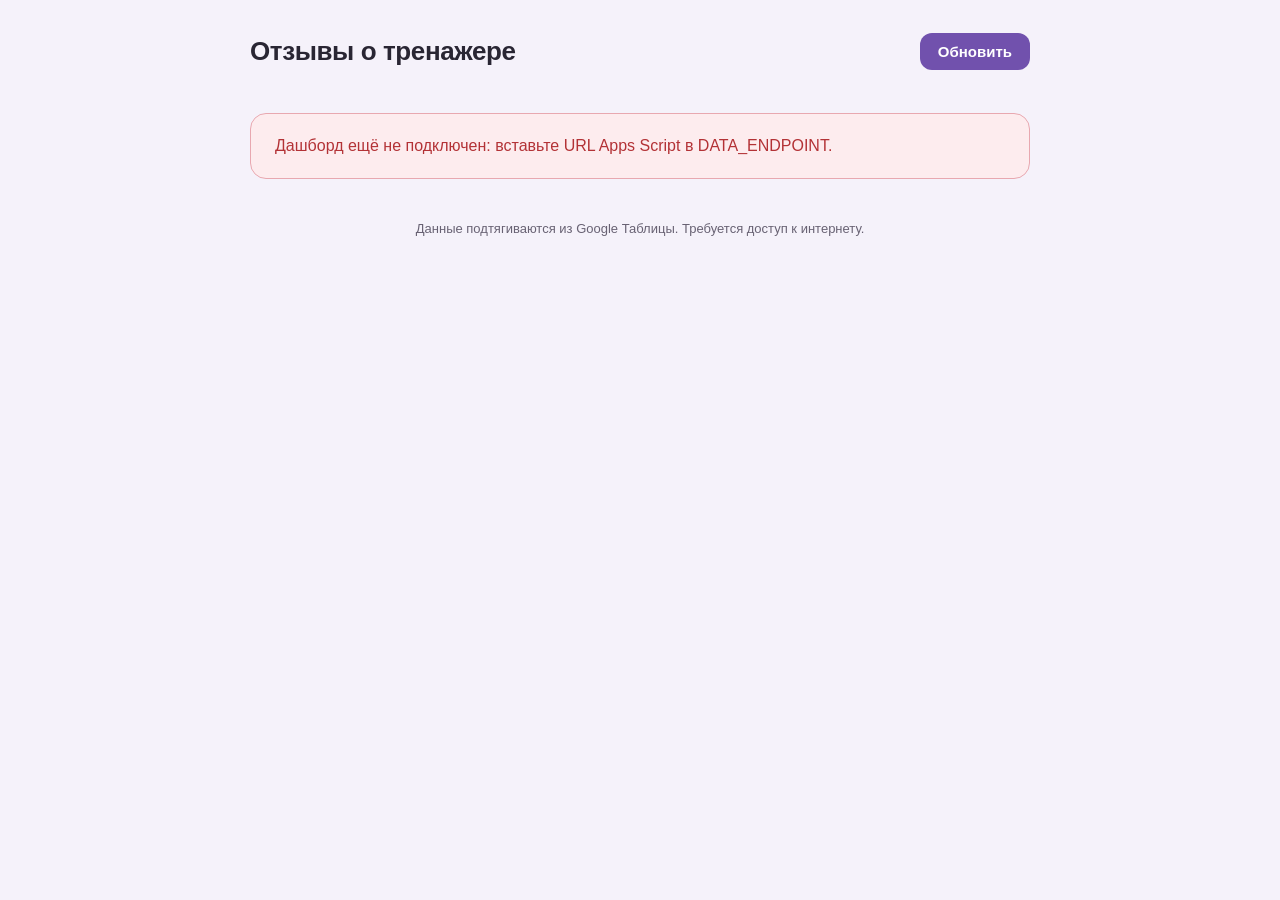
==== dashboard.html @ 44fdfa8b "Обратная связь: отправка в Google Таблицу + дашборд для просмотра ответов + скрипт Apps Script" ====
<!DOCTYPE html>
<html lang="ru">
<head>
  <meta charset="UTF-8" />
  <meta name="viewport" content="width=device-width, initial-scale=1.0" />
  <title>Отзывы — тренажер по дарк-паттернам</title>
  <style>
    :root {
      --bg: #f5f2fa; --surface: #ffffff; --text: #292633;
      --muted: #686273; --border: #ded6e9; --accent: #7151ad;
      --good: #397a52; --good-bg: #eaf7ef;
      --warn: #b33236; --warn-bg: #fdecee;
    }
    * { box-sizing: border-box; }
    body {
      margin: 0; background: var(--bg); color: var(--text);
      font-family: -apple-system, BlinkMacSystemFont, "Segoe UI", Roboto, sans-serif;
      line-height: 1.5;
    }
    .wrap { max-width: 820px; margin: 0 auto; padding: 32px 20px 64px; }
    header { display: flex; align-items: center; justify-content: space-between; gap: 16px; margin-bottom: 8px; flex-wrap: wrap; }
    h1 { font-size: 26px; margin: 0; letter-spacing: -0.4px; }
    .refresh {
      background: var(--accent); color: #fff; border: none; cursor: pointer;
      padding: 10px 18px; border-radius: 12px; font-size: 15px; font-weight: 700;
    }
    .refresh:active { transform: translateY(1px); }
    .stats { display: flex; gap: 12px; flex-wrap: wrap; margin: 18px 0 24px; }
    .stat {
      flex: 1; min-width: 130px; background: var(--surface);
      border: 1px solid var(--border); border-radius: 14px; padding: 14px 18px;
    }
    .stat .num { font-size: 30px; font-weight: 800; }
    .stat .lab { font-size: 13px; color: var(--muted); }
    .stat.avg .num { color: var(--accent); }
    .empty {
      background: var(--surface); border: 1px solid var(--border);
      border-radius: 16px; padding: 32px; text-align: center; color: var(--muted);
    }
    .list { display: flex; flex-direction: column; gap: 12px; }
    .item {
      background: var(--surface); border: 1px solid var(--border);
      border-radius: 16px; padding: 16px 20px;
    }
    .item-top { display: flex; align-items: center; gap: 12px; margin-bottom: 8px; flex-wrap: wrap; }
    .badge {
      font-size: 14px; font-weight: 800; min-width: 34px; height: 34px;
      border-radius: 10px; display: flex; align-items: center; justify-content: center;
    }
    .badge.good { background: var(--good-bg); color: var(--good); }
    .badge.bad { background: var(--warn-bg); color: var(--warn); }
    .date { font-size: 13px; color: var(--muted); margin-left: auto; }
    .comment { font-size: 16px; color: var(--text); }
    .comment.none { color: var(--muted); font-style: italic; }
    .note { font-size: 13px; color: var(--muted); margin-top: 24px; text-align: center; }
    .error {
      background: var(--warn-bg); color: var(--warn); border: 1px solid #e8a8b0;
      border-radius: 16px; padding: 20px 24px; margin-bottom: 16px;
    }
    .loading { color: var(--muted); padding: 24px 0; text-align: center; }
    @media (max-width: 480px) {
      h1 { font-size: 22px; }
      .stat { min-width: 100%; }
    }
  </style>
</head>
<body>
  <div class="wrap">
    <header>
      <h1>Отзывы о тренажере</h1>
      <button class="refresh" id="refresh">Обновить</button>
    </header>

    <div class="stats" id="stats"></div>
    <div id="status"></div>
    <div class="list" id="list"></div>
    <div class="note">Данные подтягиваются из Google Таблицы. Требуется доступ к интернету.</div>
  </div>

  <script>
    // URL Google Apps Script (Web App) — тот же, что в тренажере.
    // Подставьте реальный URL после настройки таблицы.
    var DATA_ENDPOINT = "";

    function esc(s) {
      var d = document.createElement("div");
      d.textContent = s == null ? "" : String(s);
      return d.innerHTML;
    }

    function stars(rating) {
      var n = Math.max(0, Math.min(5, Number(rating) || 0));
      var filled = "★★★★★".slice(0, n);
      var rest = "☆☆☆☆☆".slice(0, 5 - n);
      return '<span class="stars">' + filled + rest + "</span>";
    }

    function load() {
      var status = document.getElementById("status");
      var list = document.getElementById("list");
      var stats = document.getElementById("stats");

      if (!DATA_ENDPOINT) {
        status.innerHTML = '<div class="error">Дашборд ещё не подключен: вставьте URL Apps Script в DATA_ENDPOINT.</div>';
        list.innerHTML = "";
        stats.innerHTML = "";
        return;
      }

      status.innerHTML = '<div class="loading">Загружаем ответы…</div>';
      fetch(DATA_ENDPOINT, { method: "GET", mode: "cors" })
        .then(function (r) { if (!r.ok) throw new Error("HTTP " + r.status); return r.json(); })
        .then(function (data) {
          status.innerHTML = "";
          var rows = Array.isArray(data) ? data : [];
          render(rows);
        })
        .catch(function (err) {
          status.innerHTML = '<div class="error">Не удалось загрузить данные: ' + esc(err.message) + ".</div>";
          list.innerHTML = "";
          stats.innerHTML = "";
        });
    }

    function render(rows) {
      var list = document.getElementById("list");
      var stats = document.getElementById("stats");

      if (!rows.length) {
        stats.innerHTML = "";
        list.innerHTML = '<div class="empty">Ответов пока нет.</div>';
        return;
      }

      var total = rows.length;
      var rated = rows.filter(function (r) { return Number(r.rating) > 0; }).length;
      var sum = rows.reduce(function (acc, r) { return acc + (Number(r.rating) || 0); }, 0);
      var avg = rated ? (sum / rated) : 0;
      var commented = rows.filter(function (r) { return r.comment && String(r.comment).trim(); }).length;

      stats.innerHTML =
        '<div class="stat"><div class="num">' + total + '</div><div class="lab">ответов</div></div>' +
        '<div class="stat avg"><div class="num">' + (rated ? avg.toFixed(1) : "—") + '</div><div class="lab">средняя оценка</div></div>' +
        '<div class="stat"><div class="num">' + commented + '</div><div class="lab">с комментарием</div></div>';

      var html = "";
      rows.forEach(function (r) {
        var rating = Number(r.rating) || 0;
        var cls = rating >= 4 ? "good" : (rating >= 1 ? "bad" : "good");
        var badge = rating >= 1 ? String(rating) : "—";
        var date = r.date ? new Date(r.date) : null;
        var dateStr = date && !isNaN(date) ? date.toLocaleString("ru-RU", { day: "2-digit", month: "2-digit", hour: "2-digit", minute: "2-digit" }) : "";
        var comment = r.comment && String(r.comment).trim() ? String(r.comment) : "";
        html += '<div class="item">' +
          '<div class="item-top">' +
            '<span class="badge ' + cls + '">' + esc(badge) + '</span>' +
            (rating >= 1 ? stars(rating) : "") +
            '<span class="date">' + esc(dateStr) + '</span>' +
          '</div>' +
          '<div class="comment' + (comment ? "" : " none") + '">' + (comment ? esc(comment) : "Без комментария") + '</div>' +
        '</div>';
      });
      list.innerHTML = html;
    }

    document.getElementById("refresh").addEventListener("click", load);
    load();
  </script>
</body>
</html>
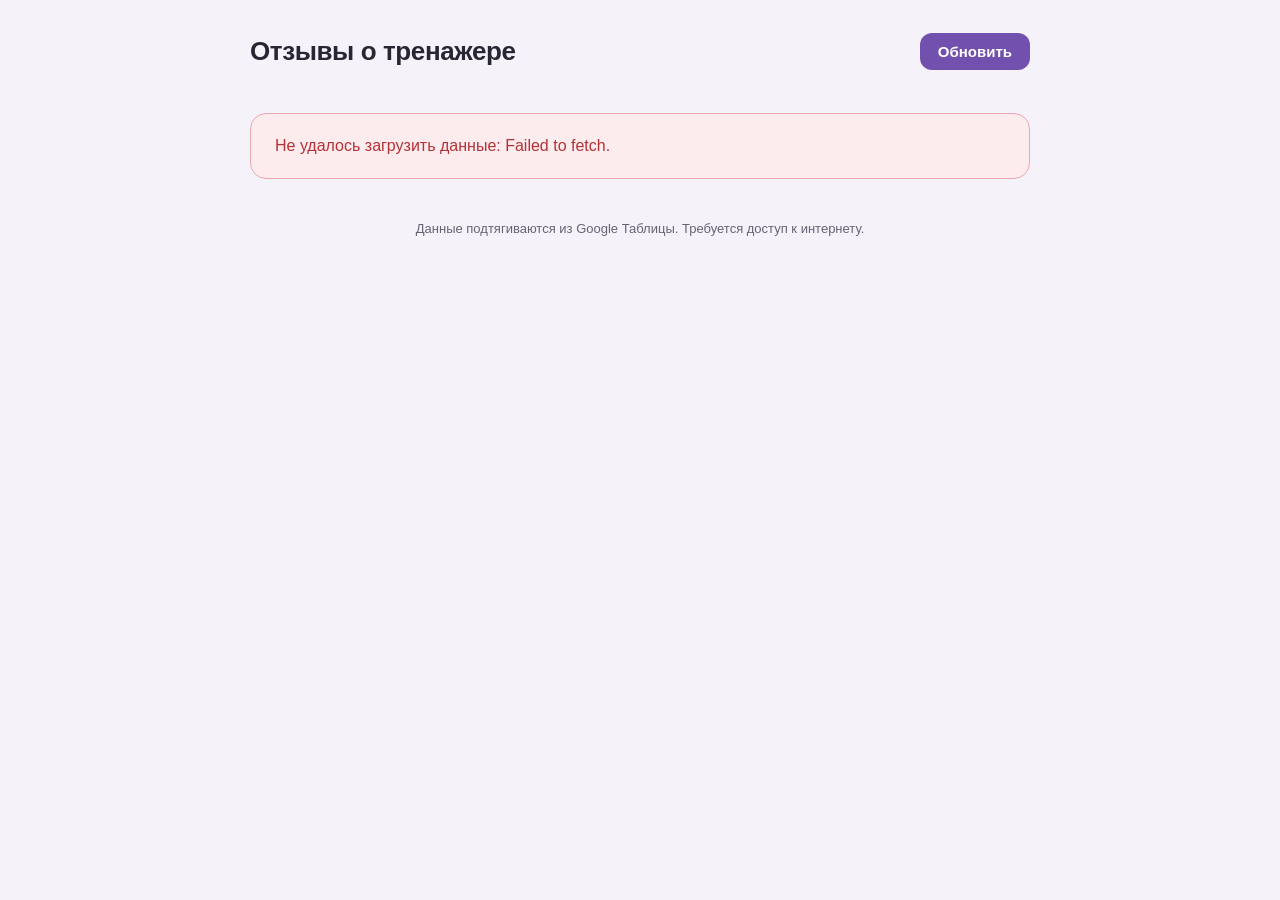
==== commit 06d15eea: "Connect trainer feedback and dashboard to Apps Script" ====
--- a/dashboard.html
+++ b/dashboard.html
@@ -80,7 +80,7 @@
   <script>
     // URL Google Apps Script (Web App) — тот же, что в тренажере.
     // Подставьте реальный URL после настройки таблицы.
-    var DATA_ENDPOINT = "";
+    var DATA_ENDPOINT = "https://script.google.com/macros/s/AKfycby8k4_UduJDaFDiRZMVXlPdGBpeUPEgex8bbo2uqVyVLb-aV3LpsmOQLHJ68lIRT-er/exec";
 
     function esc(s) {
       var d = document.createElement("div");
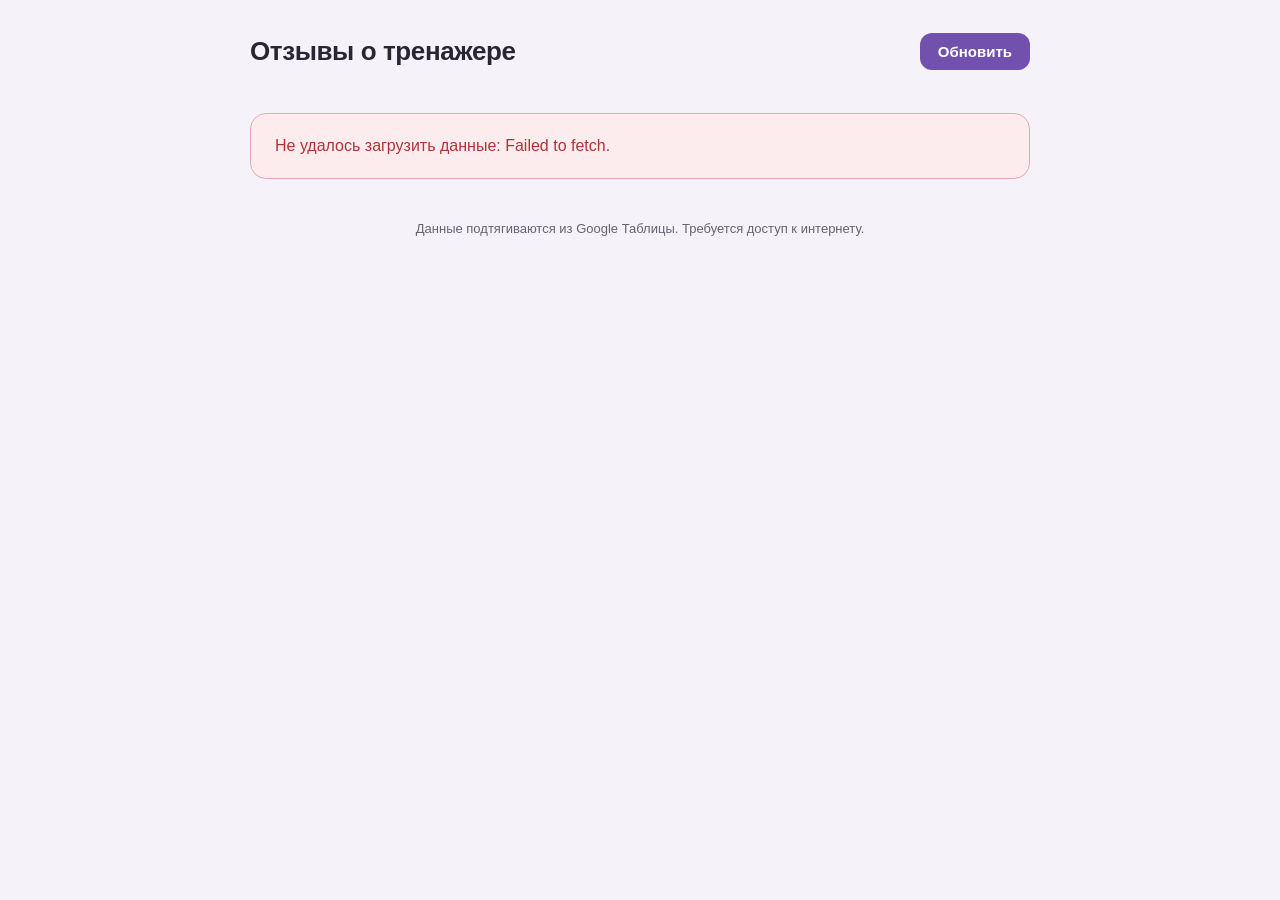
==== commit b641ab9b: "Confirm feedback delivery and refresh dashboard automatically" ====
--- a/dashboard.html
+++ b/dashboard.html
@@ -25,6 +25,7 @@
       padding: 10px 18px; border-radius: 12px; font-size: 15px; font-weight: 700;
     }
     .refresh:active { transform: translateY(1px); }
+    .refresh:disabled { opacity: .65; cursor: wait; }
     .stats { display: flex; gap: 12px; flex-wrap: wrap; margin: 18px 0 24px; }
     .stat {
       flex: 1; min-width: 130px; background: var(--surface);
@@ -72,7 +73,7 @@
     </header>
 
     <div class="stats" id="stats"></div>
-    <div id="status"></div>
+    <div id="status" role="status" aria-live="polite"></div>
     <div class="list" id="list"></div>
     <div class="note">Данные подтягиваются из Google Таблицы. Требуется доступ к интернету.</div>
   </div>
@@ -81,6 +82,7 @@
     // URL Google Apps Script (Web App) — тот же, что в тренажере.
     // Подставьте реальный URL после настройки таблицы.
     var DATA_ENDPOINT = "https://script.google.com/macros/s/AKfycby8k4_UduJDaFDiRZMVXlPdGBpeUPEgex8bbo2uqVyVLb-aV3LpsmOQLHJ68lIRT-er/exec";
+    var loading = false;
 
     function esc(s) {
       var d = document.createElement("div");
@@ -96,9 +98,11 @@
     }
 
     function load() {
+      if (loading) return;
       var status = document.getElementById("status");
       var list = document.getElementById("list");
       var stats = document.getElementById("stats");
+      var refresh = document.getElementById("refresh");
 
       if (!DATA_ENDPOINT) {
         status.innerHTML = '<div class="error">Дашборд ещё не подключен: вставьте URL Apps Script в DATA_ENDPOINT.</div>';
@@ -107,18 +111,30 @@
         return;
       }
 
-      status.innerHTML = '<div class="loading">Загружаем ответы…</div>';
-      fetch(DATA_ENDPOINT, { method: "GET", mode: "cors" })
+      loading = true;
+      refresh.disabled = true;
+      refresh.textContent = "Обновляем…";
+      var controller = new AbortController();
+      var timer = setTimeout(function () { controller.abort(); }, 20000);
+      if (!list.innerHTML) status.innerHTML = '<div class="loading">Загружаем ответы…</div>';
+      var url = DATA_ENDPOINT + (DATA_ENDPOINT.indexOf("?") === -1 ? "?" : "&") + "t=" + Date.now();
+      Promise.resolve().then(function () {
+        return fetch(url, { method: "GET", mode: "cors", credentials: "omit", cache: "no-store", signal: controller.signal });
+      })
         .then(function (r) { if (!r.ok) throw new Error("HTTP " + r.status); return r.json(); })
         .then(function (data) {
+          if (!Array.isArray(data)) throw new Error(data && data.error || "Сервис вернул некорректный ответ");
           status.innerHTML = "";
-          var rows = Array.isArray(data) ? data : [];
-          render(rows);
+          render(data);
         })
         .catch(function (err) {
           status.innerHTML = '<div class="error">Не удалось загрузить данные: ' + esc(err.message) + ".</div>";
-          list.innerHTML = "";
-          stats.innerHTML = "";
+        })
+        .then(function () {
+          clearTimeout(timer);
+          loading = false;
+          refresh.disabled = false;
+          refresh.textContent = "Обновить";
         });
     }
 
@@ -164,7 +180,10 @@
     }
 
     document.getElementById("refresh").addEventListener("click", load);
+    document.addEventListener("visibilitychange", function () { if (!document.hidden) load(); });
+    window.addEventListener("focus", load);
+    setInterval(function () { if (!document.hidden) load(); }, 30000);
     load();
   </script>
 </body>
-</html>+</html>
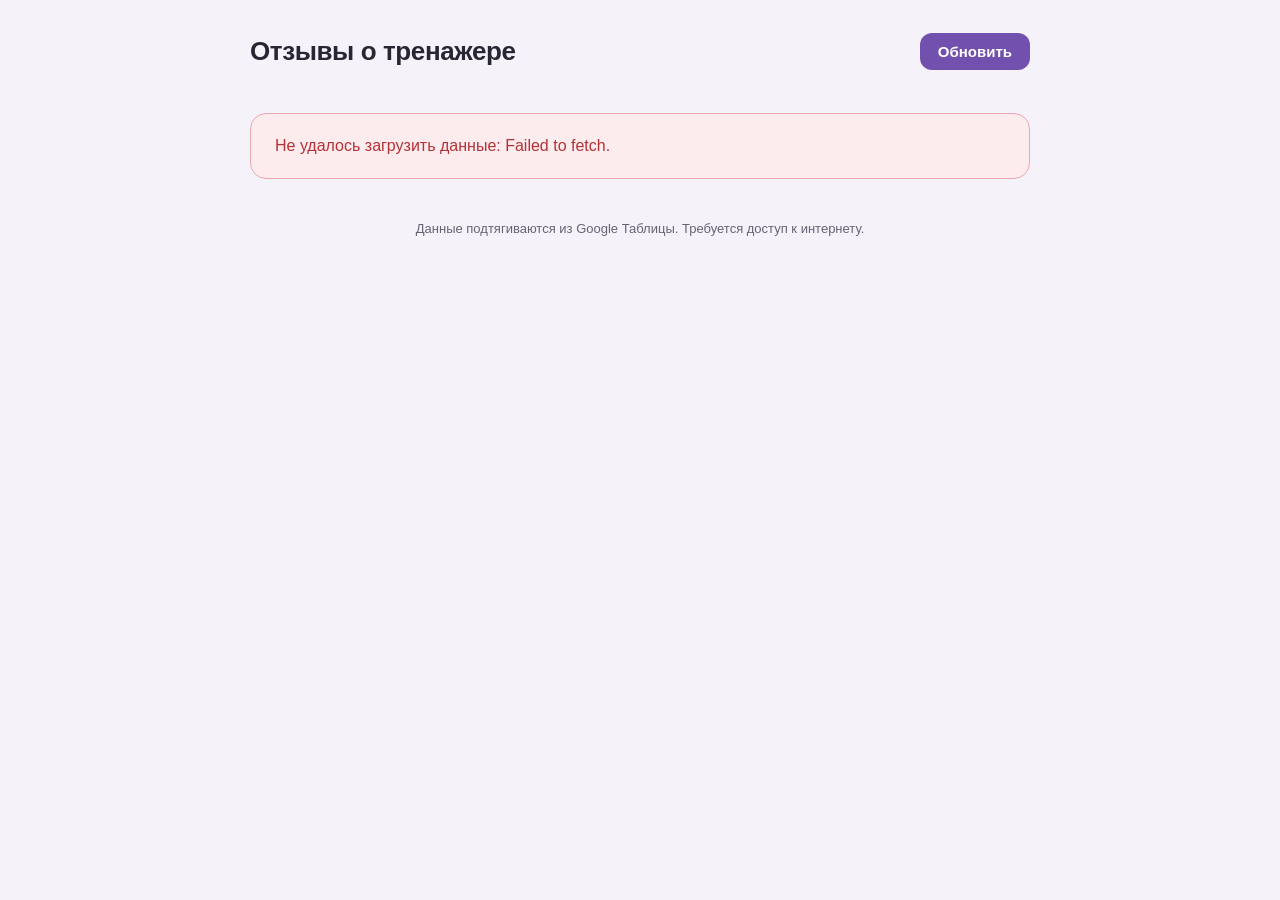
==== commit 0b7be2d5: "Route feedback through verified server relay instead of direct Google requests" ====
--- a/dashboard.html
+++ b/dashboard.html
@@ -79,9 +79,8 @@
   </div>
 
   <script>
-    // URL Google Apps Script (Web App) — тот же, что в тренажере.
-    // Подставьте реальный URL после настройки таблицы.
-    var DATA_ENDPOINT = "https://script.google.com/macros/s/AKfycby8k4_UduJDaFDiRZMVXlPdGBpeUPEgex8bbo2uqVyVLb-aV3LpsmOQLHJ68lIRT-er/exec";
+    // Серверный адрес — тот же, что в тренажере.
+    var DATA_ENDPOINT = "https://mobile-trainer-feedback-relay.michellegreenrlg81.chatgpt.site/api/feedback";
     var loading = false;
 
     function esc(s) {
@@ -105,7 +104,7 @@
       var refresh = document.getElementById("refresh");
 
       if (!DATA_ENDPOINT) {
-        status.innerHTML = '<div class="error">Дашборд ещё не подключен: вставьте URL Apps Script в DATA_ENDPOINT.</div>';
+        status.innerHTML = '<div class="error">Дашборд ещё не подключен: настройте DATA_ENDPOINT.</div>';
         list.innerHTML = "";
         stats.innerHTML = "";
         return;
@@ -115,7 +114,7 @@
       refresh.disabled = true;
       refresh.textContent = "Обновляем…";
       var controller = new AbortController();
-      var timer = setTimeout(function () { controller.abort(); }, 20000);
+      var timer = setTimeout(function () { controller.abort(); }, 45000);
       if (!list.innerHTML) status.innerHTML = '<div class="loading">Загружаем ответы…</div>';
       var url = DATA_ENDPOINT + (DATA_ENDPOINT.indexOf("?") === -1 ? "?" : "&") + "t=" + Date.now();
       Promise.resolve().then(function () {
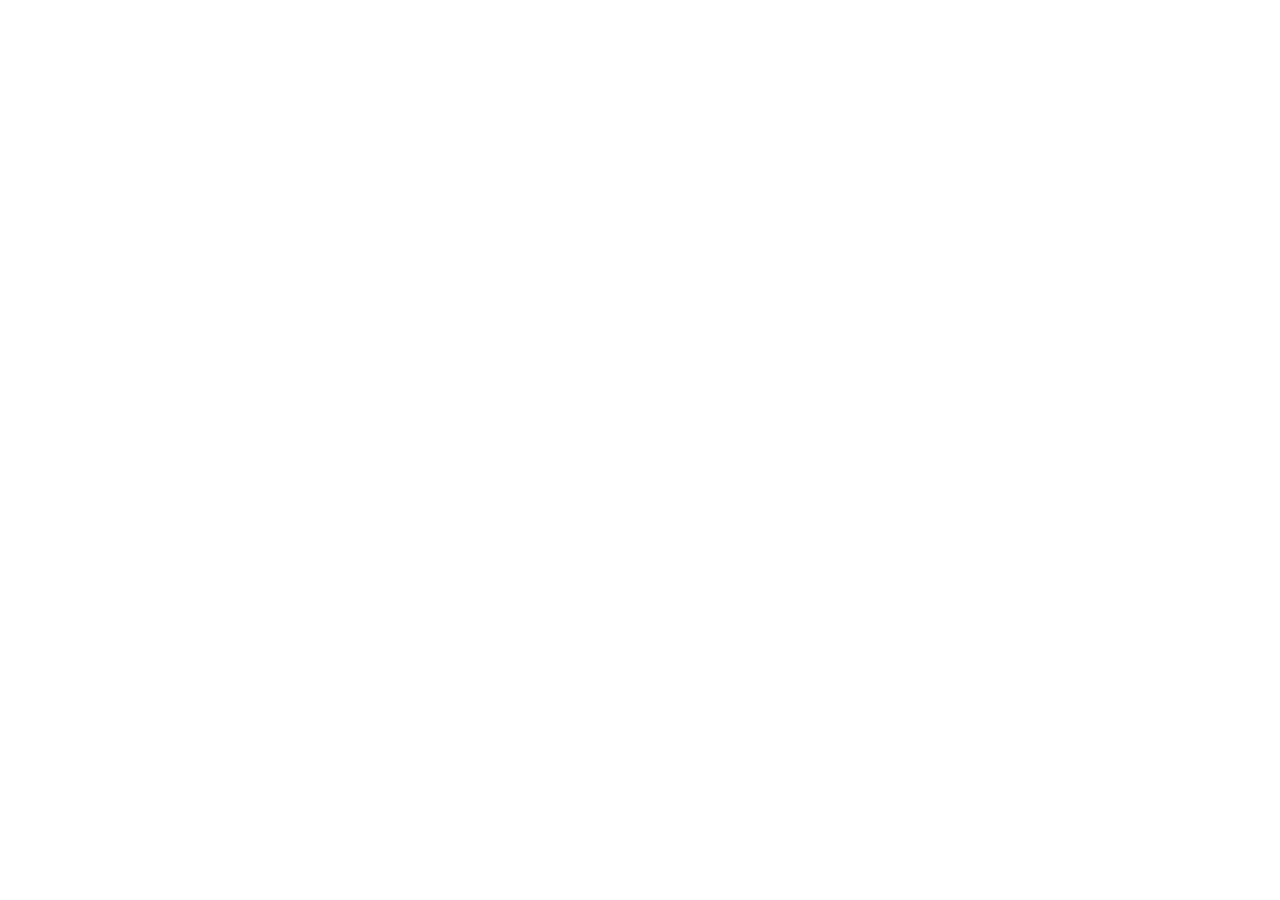
==== commit b9d92118: "Move feedback dashboard to same-origin hosting to avoid cross-site fetch failures" ====
--- a/dashboard.html
+++ b/dashboard.html
@@ -1,188 +1,11 @@
 <!DOCTYPE html>
 <html lang="ru">
 <head>
-  <meta charset="UTF-8" />
-  <meta name="viewport" content="width=device-width, initial-scale=1.0" />
-  <title>Отзывы — тренажер по дарк-паттернам</title>
-  <style>
-    :root {
-      --bg: #f5f2fa; --surface: #ffffff; --text: #292633;
-      --muted: #686273; --border: #ded6e9; --accent: #7151ad;
-      --good: #397a52; --good-bg: #eaf7ef;
-      --warn: #b33236; --warn-bg: #fdecee;
-    }
-    * { box-sizing: border-box; }
-    body {
-      margin: 0; background: var(--bg); color: var(--text);
-      font-family: -apple-system, BlinkMacSystemFont, "Segoe UI", Roboto, sans-serif;
-      line-height: 1.5;
-    }
-    .wrap { max-width: 820px; margin: 0 auto; padding: 32px 20px 64px; }
-    header { display: flex; align-items: center; justify-content: space-between; gap: 16px; margin-bottom: 8px; flex-wrap: wrap; }
-    h1 { font-size: 26px; margin: 0; letter-spacing: -0.4px; }
-    .refresh {
-      background: var(--accent); color: #fff; border: none; cursor: pointer;
-      padding: 10px 18px; border-radius: 12px; font-size: 15px; font-weight: 700;
-    }
-    .refresh:active { transform: translateY(1px); }
-    .refresh:disabled { opacity: .65; cursor: wait; }
-    .stats { display: flex; gap: 12px; flex-wrap: wrap; margin: 18px 0 24px; }
-    .stat {
-      flex: 1; min-width: 130px; background: var(--surface);
-      border: 1px solid var(--border); border-radius: 14px; padding: 14px 18px;
-    }
-    .stat .num { font-size: 30px; font-weight: 800; }
-    .stat .lab { font-size: 13px; color: var(--muted); }
-    .stat.avg .num { color: var(--accent); }
-    .empty {
-      background: var(--surface); border: 1px solid var(--border);
-      border-radius: 16px; padding: 32px; text-align: center; color: var(--muted);
-    }
-    .list { display: flex; flex-direction: column; gap: 12px; }
-    .item {
-      background: var(--surface); border: 1px solid var(--border);
-      border-radius: 16px; padding: 16px 20px;
-    }
-    .item-top { display: flex; align-items: center; gap: 12px; margin-bottom: 8px; flex-wrap: wrap; }
-    .badge {
-      font-size: 14px; font-weight: 800; min-width: 34px; height: 34px;
-      border-radius: 10px; display: flex; align-items: center; justify-content: center;
-    }
-    .badge.good { background: var(--good-bg); color: var(--good); }
-    .badge.bad { background: var(--warn-bg); color: var(--warn); }
-    .date { font-size: 13px; color: var(--muted); margin-left: auto; }
-    .comment { font-size: 16px; color: var(--text); }
-    .comment.none { color: var(--muted); font-style: italic; }
-    .note { font-size: 13px; color: var(--muted); margin-top: 24px; text-align: center; }
-    .error {
-      background: var(--warn-bg); color: var(--warn); border: 1px solid #e8a8b0;
-      border-radius: 16px; padding: 20px 24px; margin-bottom: 16px;
-    }
-    .loading { color: var(--muted); padding: 24px 0; text-align: center; }
-    @media (max-width: 480px) {
-      h1 { font-size: 22px; }
-      .stat { min-width: 100%; }
-    }
-  </style>
+<meta charset="UTF-8"><meta name="viewport" content="width=device-width, initial-scale=1">
+<title>Отзывы — тренажер по дарк-паттернам</title>
+<meta http-equiv="refresh" content="0;url=https://mobile-trainer-feedback-relay.michellegreenrlg81.chatgpt.site/dashboard.html">
+<link rel="canonical" href="https://mobile-trainer-feedback-relay.michellegreenrlg81.chatgpt.site/dashboard.html">
+<style>body{margin:0;background:#f5f2fa;color:#292633;font:16px/1.6 -apple-system,BlinkMacSystemFont,"Segoe UI",sans-serif}main{max-width:640px;margin:80px auto;padding:24px}a{color:#7151ad}h1{font-size:26px}</style>
 </head>
-<body>
-  <div class="wrap">
-    <header>
-      <h1>Отзывы о тренажере</h1>
-      <button class="refresh" id="refresh">Обновить</button>
-    </header>
-
-    <div class="stats" id="stats"></div>
-    <div id="status" role="status" aria-live="polite"></div>
-    <div class="list" id="list"></div>
-    <div class="note">Данные подтягиваются из Google Таблицы. Требуется доступ к интернету.</div>
-  </div>
-
-  <script>
-    // Серверный адрес — тот же, что в тренажере.
-    var DATA_ENDPOINT = "https://mobile-trainer-feedback-relay.michellegreenrlg81.chatgpt.site/api/feedback";
-    var loading = false;
-
-    function esc(s) {
-      var d = document.createElement("div");
-      d.textContent = s == null ? "" : String(s);
-      return d.innerHTML;
-    }
-
-    function stars(rating) {
-      var n = Math.max(0, Math.min(5, Number(rating) || 0));
-      var filled = "★★★★★".slice(0, n);
-      var rest = "☆☆☆☆☆".slice(0, 5 - n);
-      return '<span class="stars">' + filled + rest + "</span>";
-    }
-
-    function load() {
-      if (loading) return;
-      var status = document.getElementById("status");
-      var list = document.getElementById("list");
-      var stats = document.getElementById("stats");
-      var refresh = document.getElementById("refresh");
-
-      if (!DATA_ENDPOINT) {
-        status.innerHTML = '<div class="error">Дашборд ещё не подключен: настройте DATA_ENDPOINT.</div>';
-        list.innerHTML = "";
-        stats.innerHTML = "";
-        return;
-      }
-
-      loading = true;
-      refresh.disabled = true;
-      refresh.textContent = "Обновляем…";
-      var controller = new AbortController();
-      var timer = setTimeout(function () { controller.abort(); }, 45000);
-      if (!list.innerHTML) status.innerHTML = '<div class="loading">Загружаем ответы…</div>';
-      var url = DATA_ENDPOINT + (DATA_ENDPOINT.indexOf("?") === -1 ? "?" : "&") + "t=" + Date.now();
-      Promise.resolve().then(function () {
-        return fetch(url, { method: "GET", mode: "cors", credentials: "omit", cache: "no-store", signal: controller.signal });
-      })
-        .then(function (r) { if (!r.ok) throw new Error("HTTP " + r.status); return r.json(); })
-        .then(function (data) {
-          if (!Array.isArray(data)) throw new Error(data && data.error || "Сервис вернул некорректный ответ");
-          status.innerHTML = "";
-          render(data);
-        })
-        .catch(function (err) {
-          status.innerHTML = '<div class="error">Не удалось загрузить данные: ' + esc(err.message) + ".</div>";
-        })
-        .then(function () {
-          clearTimeout(timer);
-          loading = false;
-          refresh.disabled = false;
-          refresh.textContent = "Обновить";
-        });
-    }
-
-    function render(rows) {
-      var list = document.getElementById("list");
-      var stats = document.getElementById("stats");
-
-      if (!rows.length) {
-        stats.innerHTML = "";
-        list.innerHTML = '<div class="empty">Ответов пока нет.</div>';
-        return;
-      }
-
-      var total = rows.length;
-      var rated = rows.filter(function (r) { return Number(r.rating) > 0; }).length;
-      var sum = rows.reduce(function (acc, r) { return acc + (Number(r.rating) || 0); }, 0);
-      var avg = rated ? (sum / rated) : 0;
-      var commented = rows.filter(function (r) { return r.comment && String(r.comment).trim(); }).length;
-
-      stats.innerHTML =
-        '<div class="stat"><div class="num">' + total + '</div><div class="lab">ответов</div></div>' +
-        '<div class="stat avg"><div class="num">' + (rated ? avg.toFixed(1) : "—") + '</div><div class="lab">средняя оценка</div></div>' +
-        '<div class="stat"><div class="num">' + commented + '</div><div class="lab">с комментарием</div></div>';
-
-      var html = "";
-      rows.forEach(function (r) {
-        var rating = Number(r.rating) || 0;
-        var cls = rating >= 4 ? "good" : (rating >= 1 ? "bad" : "good");
-        var badge = rating >= 1 ? String(rating) : "—";
-        var date = r.date ? new Date(r.date) : null;
-        var dateStr = date && !isNaN(date) ? date.toLocaleString("ru-RU", { day: "2-digit", month: "2-digit", hour: "2-digit", minute: "2-digit" }) : "";
-        var comment = r.comment && String(r.comment).trim() ? String(r.comment) : "";
-        html += '<div class="item">' +
-          '<div class="item-top">' +
-            '<span class="badge ' + cls + '">' + esc(badge) + '</span>' +
-            (rating >= 1 ? stars(rating) : "") +
-            '<span class="date">' + esc(dateStr) + '</span>' +
-          '</div>' +
-          '<div class="comment' + (comment ? "" : " none") + '">' + (comment ? esc(comment) : "Без комментария") + '</div>' +
-        '</div>';
-      });
-      list.innerHTML = html;
-    }
-
-    document.getElementById("refresh").addEventListener("click", load);
-    document.addEventListener("visibilitychange", function () { if (!document.hidden) load(); });
-    window.addEventListener("focus", load);
-    setInterval(function () { if (!document.hidden) load(); }, 30000);
-    load();
-  </script>
-</body>
+<body><main><h1>Открываем отзывы о тренажере</h1><p>Если переход не произошел автоматически, <a href="https://mobile-trainer-feedback-relay.michellegreenrlg81.chatgpt.site/dashboard.html">откройте дашборд</a>.</p></main></body>
 </html>
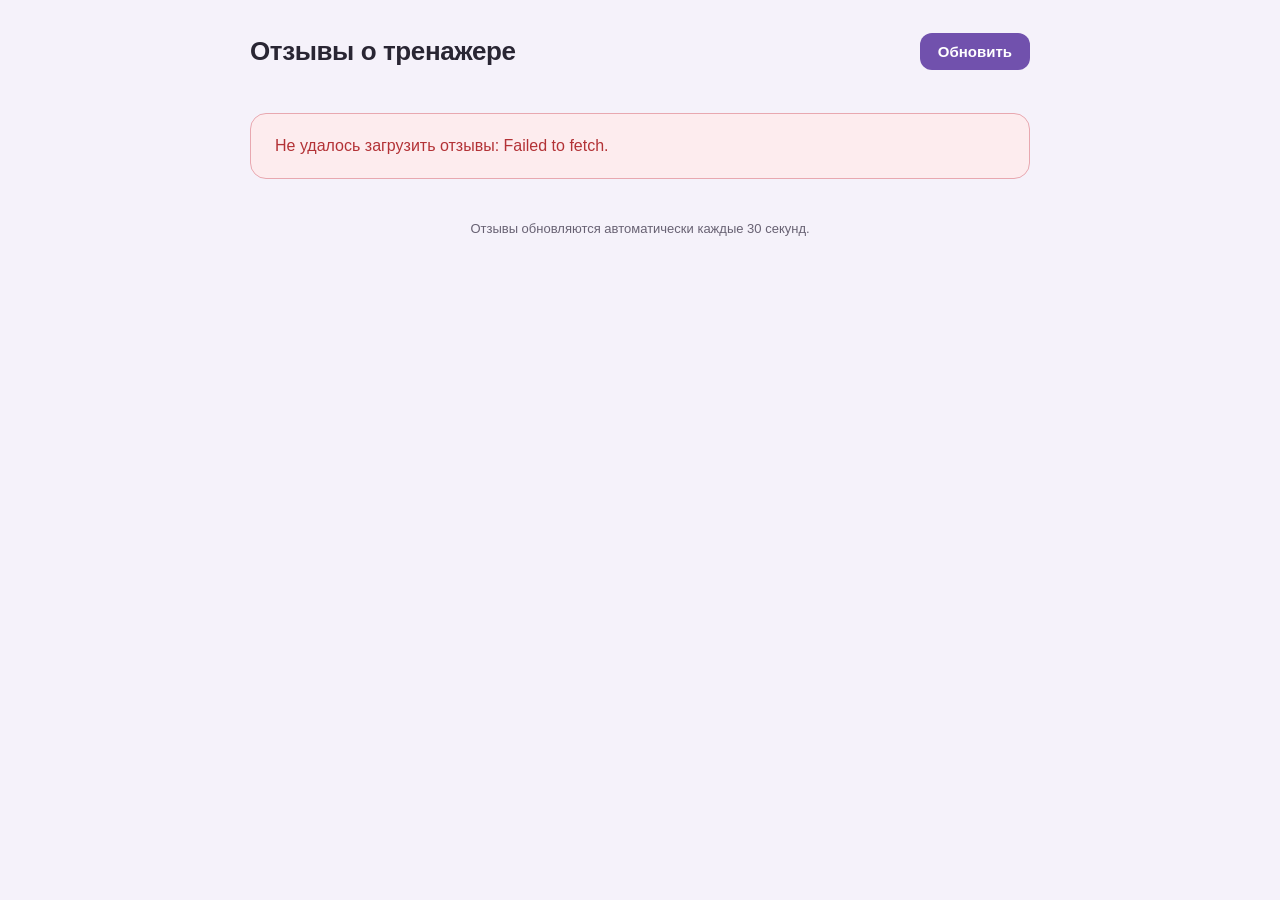
==== commit b0d0c1eb: "Confirm saved feedback through Google when relay responses are lost; restore standalone dashboard" ====
--- a/dashboard.html
+++ b/dashboard.html
@@ -1,11 +1,184 @@
 <!DOCTYPE html>
 <html lang="ru">
 <head>
-<meta charset="UTF-8"><meta name="viewport" content="width=device-width, initial-scale=1">
-<title>Отзывы — тренажер по дарк-паттернам</title>
-<meta http-equiv="refresh" content="0;url=https://mobile-trainer-feedback-relay.michellegreenrlg81.chatgpt.site/dashboard.html">
-<link rel="canonical" href="https://mobile-trainer-feedback-relay.michellegreenrlg81.chatgpt.site/dashboard.html">
-<style>body{margin:0;background:#f5f2fa;color:#292633;font:16px/1.6 -apple-system,BlinkMacSystemFont,"Segoe UI",sans-serif}main{max-width:640px;margin:80px auto;padding:24px}a{color:#7151ad}h1{font-size:26px}</style>
+  <meta charset="UTF-8" />
+  <meta name="viewport" content="width=device-width, initial-scale=1.0" />
+  <title>Отзывы — тренажер по дарк-паттернам</title>
+  <style>
+    :root {
+      --bg: #f5f2fa; --surface: #ffffff; --text: #292633;
+      --muted: #686273; --border: #ded6e9; --accent: #7151ad;
+      --good: #397a52; --good-bg: #eaf7ef;
+      --warn: #b33236; --warn-bg: #fdecee;
+    }
+    * { box-sizing: border-box; }
+    body {
+      margin: 0; background: var(--bg); color: var(--text);
+      font-family: -apple-system, BlinkMacSystemFont, "Segoe UI", Roboto, sans-serif;
+      line-height: 1.5;
+    }
+    .wrap { max-width: 820px; margin: 0 auto; padding: 32px 20px 64px; }
+    header { display: flex; align-items: center; justify-content: space-between; gap: 16px; margin-bottom: 8px; flex-wrap: wrap; }
+    h1 { font-size: 26px; margin: 0; letter-spacing: -0.4px; }
+    .refresh {
+      background: var(--accent); color: #fff; border: none; cursor: pointer;
+      padding: 10px 18px; border-radius: 12px; font-size: 15px; font-weight: 700;
+    }
+    .refresh:active { transform: translateY(1px); }
+    .refresh:disabled { opacity: .65; cursor: wait; }
+    .stats { display: flex; gap: 12px; flex-wrap: wrap; margin: 18px 0 24px; }
+    .stat {
+      flex: 1; min-width: 130px; background: var(--surface);
+      border: 1px solid var(--border); border-radius: 14px; padding: 14px 18px;
+    }
+    .stat .num { font-size: 30px; font-weight: 800; }
+    .stat .lab { font-size: 13px; color: var(--muted); }
+    .stat.avg .num { color: var(--accent); }
+    .empty {
+      background: var(--surface); border: 1px solid var(--border);
+      border-radius: 16px; padding: 32px; text-align: center; color: var(--muted);
+    }
+    .list { display: flex; flex-direction: column; gap: 12px; }
+    .item {
+      background: var(--surface); border: 1px solid var(--border);
+      border-radius: 16px; padding: 16px 20px;
+    }
+    .item-top { display: flex; align-items: center; gap: 12px; margin-bottom: 8px; flex-wrap: wrap; }
+    .badge {
+      font-size: 14px; font-weight: 800; min-width: 34px; height: 34px;
+      border-radius: 10px; display: flex; align-items: center; justify-content: center;
+    }
+    .badge.good { background: var(--good-bg); color: var(--good); }
+    .badge.bad { background: var(--warn-bg); color: var(--warn); }
+    .date { font-size: 13px; color: var(--muted); margin-left: auto; }
+    .comment { font-size: 16px; color: var(--text); }
+    .comment.none { color: var(--muted); font-style: italic; }
+    .note { font-size: 13px; color: var(--muted); margin-top: 24px; text-align: center; }
+    .error {
+      background: var(--warn-bg); color: var(--warn); border: 1px solid #e8a8b0;
+      border-radius: 16px; padding: 20px 24px; margin-bottom: 16px;
+    }
+    .loading { color: var(--muted); padding: 24px 0; text-align: center; }
+    @media (max-width: 480px) {
+      h1 { font-size: 22px; }
+      .stat { min-width: 100%; }
+    }
+  </style>
 </head>
-<body><main><h1>Открываем отзывы о тренажере</h1><p>Если переход не произошел автоматически, <a href="https://mobile-trainer-feedback-relay.michellegreenrlg81.chatgpt.site/dashboard.html">откройте дашборд</a>.</p></main></body>
+<body>
+  <div class="wrap">
+    <header>
+      <h1>Отзывы о тренажере</h1>
+      <button class="refresh" id="refresh">Обновить</button>
+    </header>
+
+    <div class="stats" id="stats"></div>
+    <div id="status" role="status" aria-live="polite"></div>
+    <div class="list" id="list"></div>
+    <div class="note">Отзывы обновляются автоматически каждые 30 секунд.</div>
+  </div>
+
+  <script src="js/feedback-api.js?v=20261029-confirm1"></script>
+  <script>
+    // Серверный адрес — тот же, что в тренажере.
+    var DATA_ENDPOINT = "https://feedback.michellegreenrlg81.chatgpt.site/api/feedback";
+    var loading = false;
+
+    function esc(s) {
+      var d = document.createElement("div");
+      d.textContent = s == null ? "" : String(s);
+      return d.innerHTML;
+    }
+
+    function stars(rating) {
+      var n = Math.max(0, Math.min(5, Number(rating) || 0));
+      var filled = "★★★★★".slice(0, n);
+      var rest = "☆☆☆☆☆".slice(0, 5 - n);
+      return '<span class="stars">' + filled + rest + "</span>";
+    }
+
+    function load() {
+      if (loading) return;
+      var status = document.getElementById("status");
+      var list = document.getElementById("list");
+      var stats = document.getElementById("stats");
+      var refresh = document.getElementById("refresh");
+
+      if (!DATA_ENDPOINT) {
+        status.innerHTML = '<div class="error">Дашборд ещё не подключен: настройте DATA_ENDPOINT.</div>';
+        list.innerHTML = "";
+        stats.innerHTML = "";
+        return;
+      }
+
+      loading = true;
+      refresh.disabled = true;
+      refresh.textContent = "Обновляем…";
+      if (!list.innerHTML) status.innerHTML = '<div class="loading">Загружаем отзывы…</div>';
+      window.FeedbackAPI.read({ endpoint: DATA_ENDPOINT, onFallback: function () {
+        status.innerHTML = '<div class="loading">Загружаем отзывы из Google Таблицы…</div>';
+      } })
+        .then(function (result) {
+          status.innerHTML = result.source === "google"
+            ? '<div class="note">Данные из Google Таблицы. Новые отзывы могут появляться с задержкой</div>' : "";
+          render(result.rows);
+        })
+        .catch(function (err) {
+          status.innerHTML = '<div class="error">Не удалось загрузить отзывы: ' + esc(err.message) + ".</div>";
+        })
+        .then(function () {
+          loading = false;
+          refresh.disabled = false;
+          refresh.textContent = "Обновить";
+        });
+    }
+
+    function render(rows) {
+      var list = document.getElementById("list");
+      var stats = document.getElementById("stats");
+
+      if (!rows.length) {
+        stats.innerHTML = "";
+        list.innerHTML = '<div class="empty">Ответов пока нет.</div>';
+        return;
+      }
+
+      var total = rows.length;
+      var rated = rows.filter(function (r) { return Number(r.rating) > 0; }).length;
+      var sum = rows.reduce(function (acc, r) { return acc + (Number(r.rating) || 0); }, 0);
+      var avg = rated ? (sum / rated) : 0;
+      var commented = rows.filter(function (r) { return r.comment && String(r.comment).trim(); }).length;
+
+      stats.innerHTML =
+        '<div class="stat"><div class="num">' + total + '</div><div class="lab">ответов</div></div>' +
+        '<div class="stat avg"><div class="num">' + (rated ? avg.toFixed(1) : "—") + '</div><div class="lab">средняя оценка</div></div>' +
+        '<div class="stat"><div class="num">' + commented + '</div><div class="lab">с комментарием</div></div>';
+
+      var html = "";
+      rows.forEach(function (r) {
+        var rating = Number(r.rating) || 0;
+        var cls = rating >= 4 ? "good" : (rating >= 1 ? "bad" : "good");
+        var badge = rating >= 1 ? String(rating) : "—";
+        var date = r.date ? new Date(r.date) : null;
+        var dateStr = date && !isNaN(date) ? date.toLocaleString("ru-RU", { day: "2-digit", month: "2-digit", hour: "2-digit", minute: "2-digit" }) : "";
+        var comment = r.comment && String(r.comment).trim() ? String(r.comment) : "";
+        html += '<div class="item">' +
+          '<div class="item-top">' +
+            '<span class="badge ' + cls + '">' + esc(badge) + '</span>' +
+            (rating >= 1 ? stars(rating) : "") +
+            '<span class="date">' + esc(dateStr) + '</span>' +
+          '</div>' +
+          '<div class="comment' + (comment ? "" : " none") + '">' + (comment ? esc(comment) : "Без комментария") + '</div>' +
+        '</div>';
+      });
+      list.innerHTML = html;
+    }
+
+    document.getElementById("refresh").addEventListener("click", load);
+    document.addEventListener("visibilitychange", function () { if (!document.hidden) load(); });
+    window.addEventListener("focus", load);
+    setInterval(function () { if (!document.hidden) load(); }, 30000);
+    load();
+  </script>
+</body>
 </html>
